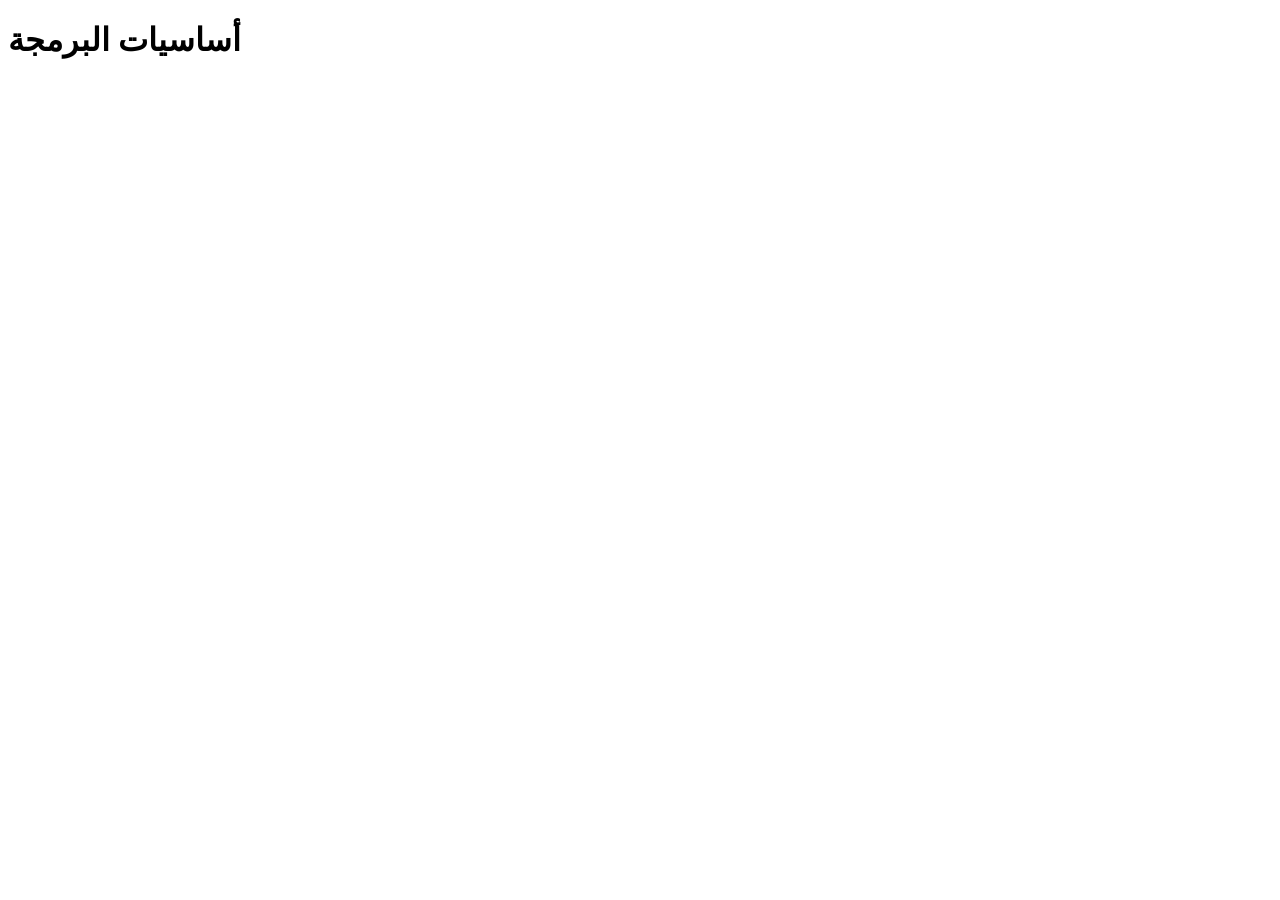
==== index.html @ bca5c73c "First commit" ====
<!DOCTYPE html>
<html lang="ar">
<head>
    <meta charset="UTF-8">
    <title>الأسبوع الثاني</title>
</head>
<body>

    <h1>أساسيات البرمجة</h1>

    <script src="week2.js"></script>

</body>
</html>
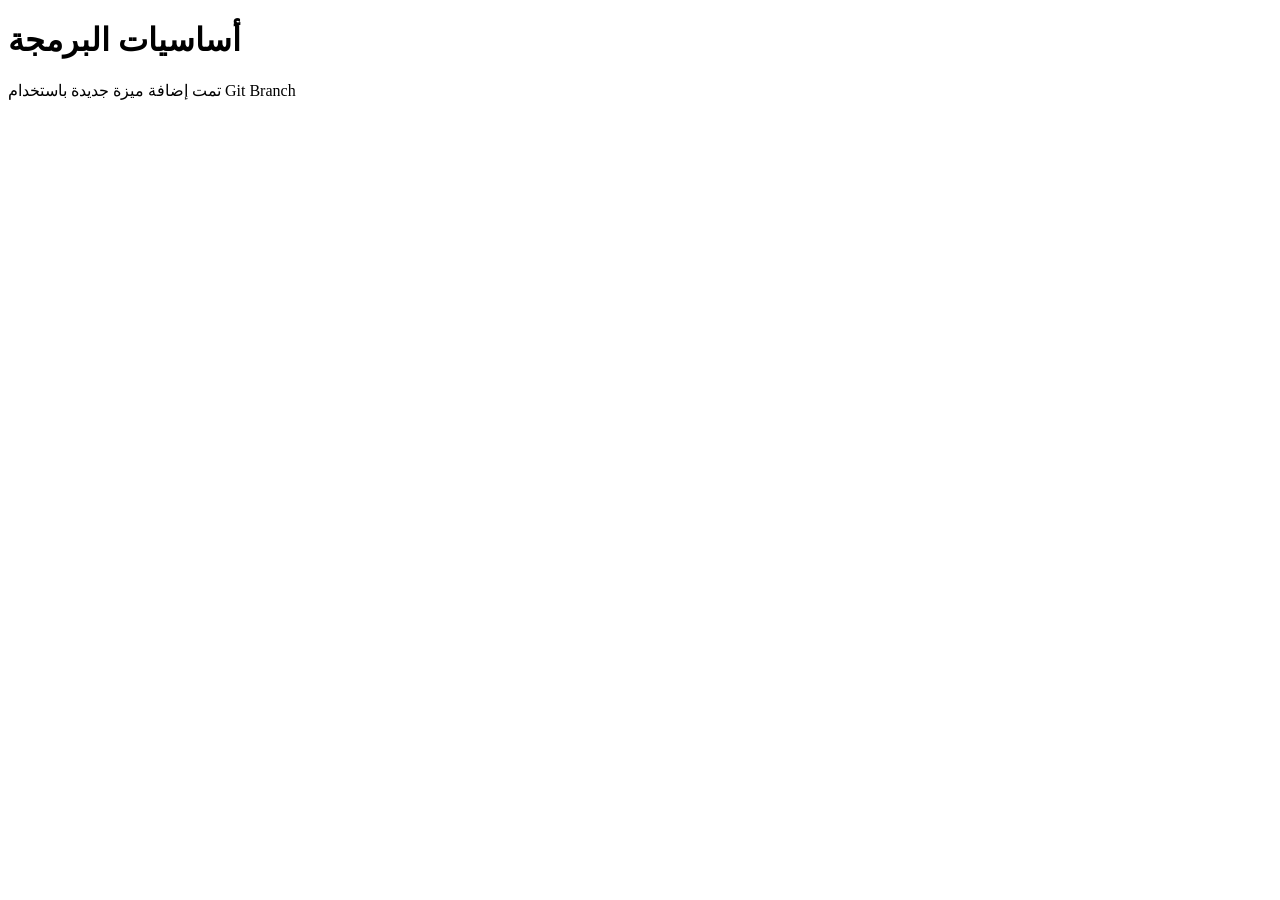
==== commit 59b24bbe: "Add new feature" ====
--- a/index.html
+++ b/index.html
@@ -7,7 +7,7 @@
 <body>
 
     <h1>أساسيات البرمجة</h1>
-
+<p>تمت إضافة ميزة جديدة باستخدام Git Branch</p>
     <script src="week2.js"></script>
 
 </body>
